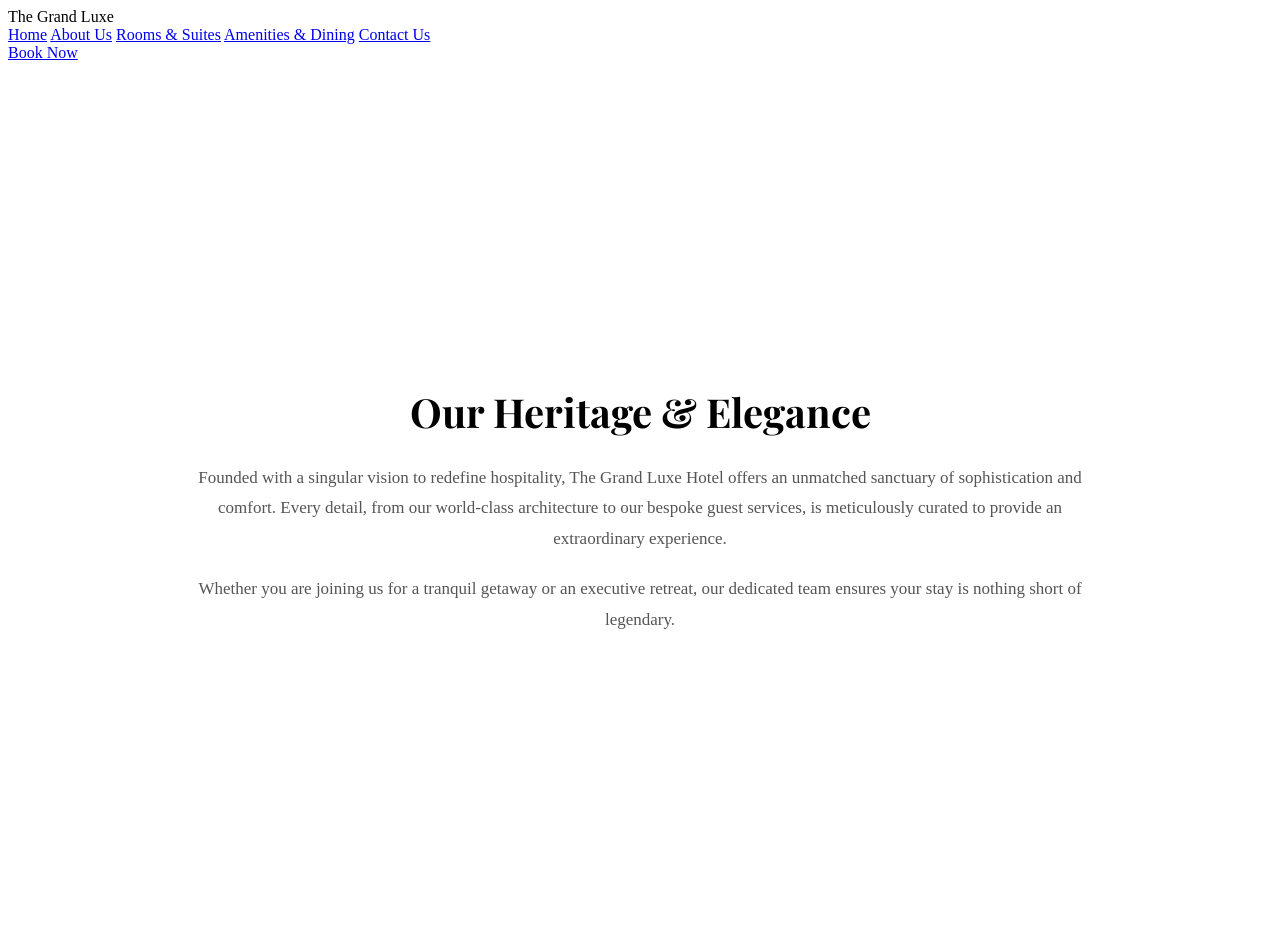
==== about.html @ cceaad6e "Add files via upload" ====
<!DOCTYPE html>
<html lang="en">
<head>
    <meta charset="UTF-8">
    <meta name="viewport" content="width=device-width, initial-scale=1.0">
    <title>The Grand Luxe Hotel | About Us</title>
    <!-- Google Fonts -->
    <link href="https://fonts.googleapis.com/css2?family=Inter:wght@300;400;500;600&family=Playfair+Display:wght@400;600;700&display=swap" rel="stylesheet">
    <!-- Custom CSS -->
    <link rel="stylesheet" href="css/style.css">
</head>
<body>

    <!-- Header / Navigation Bar -->
    <header class="navbar">
        <div class="logo">The Grand Luxe</div>
        <nav class="nav-links">
            <a href="index.html">Home</a>
            <a href="about.html" class="active">About Us</a>
            <a href="rooms.html">Rooms & Suites</a>
            <a href="amenities.html">Amenities & Dining</a>
            <a href="contact.html">Contact Us</a>
        </nav>
        <a href="rooms.html" class="book-btn">Book Now</a>
    </header>

    <!-- About Section -->
    <section style="padding: 80px 10%; background-color: var(--bg-color); min-height: 80vh; display: flex; align-items: center; justify-content: center;">
        <div style="max-width: 900px; text-align: center;">
            <h2 style="font-family: 'Playfair Display', serif; font-size: 40px; color: var(--primary-color); margin-bottom: 25px;">Our Heritage & Elegance</h2>
            <p style="font-size: 17px; color: #555; line-height: 1.8; margin-bottom: 20px;">
                Founded with a singular vision to redefine hospitality, The Grand Luxe Hotel offers an unmatched sanctuary of sophistication and comfort. Every detail, from our world-class architecture to our bespoke guest services, is meticulously curated to provide an extraordinary experience.
            </p>
            <p style="font-size: 17px; color: #555; line-height: 1.8;">
                Whether you are joining us for a tranquil getaway or an executive retreat, our dedicated team ensures your stay is nothing short of legendary.
            </p>
        </div>
    </section>

    <!-- JavaScript File -->
    <script src="js/main.js"></script>
</body>
</html>
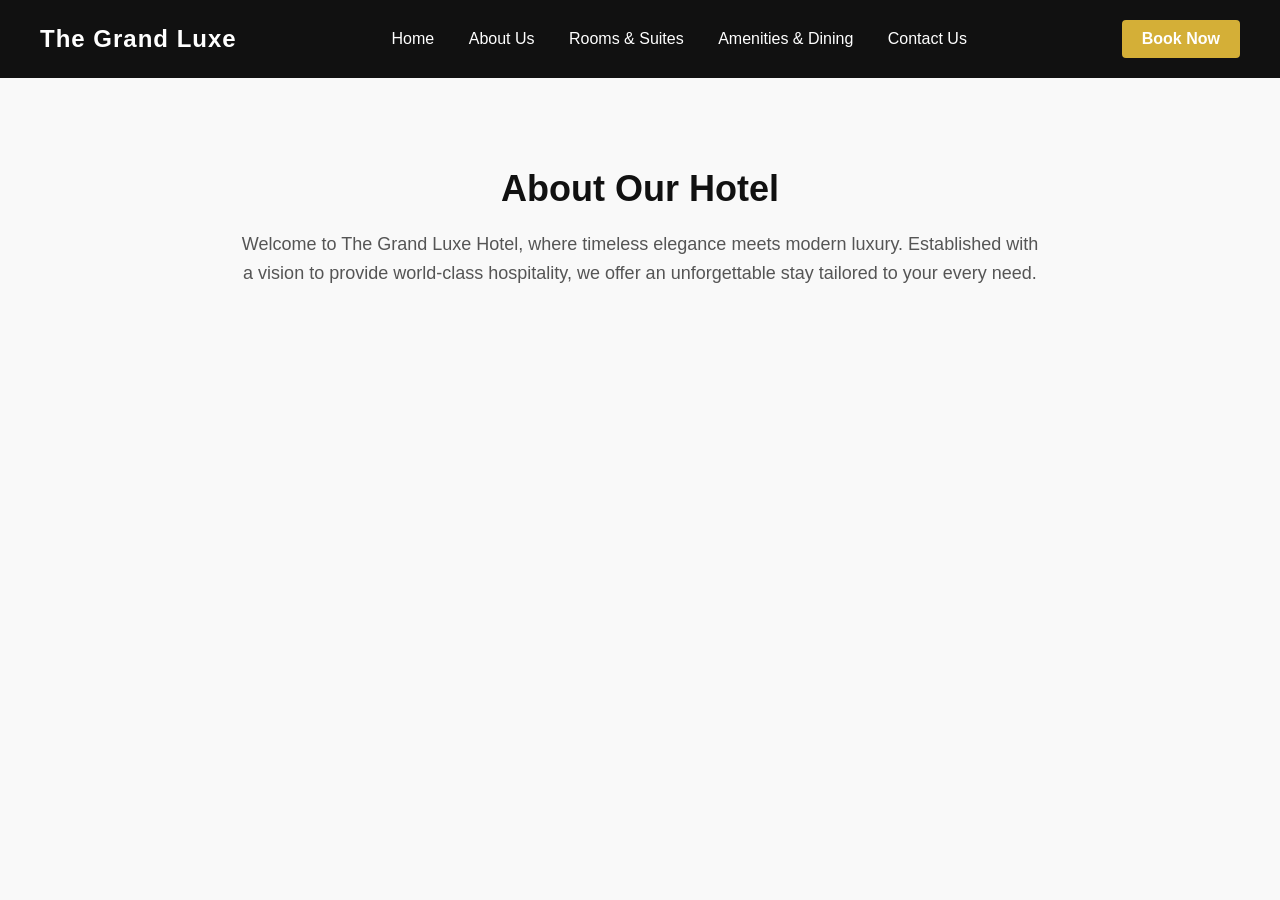
==== commit 36b7783d: "Add files via upload" ====
--- a/about.html
+++ b/about.html
@@ -3,41 +3,25 @@
 <head>
     <meta charset="UTF-8">
     <meta name="viewport" content="width=device-width, initial-scale=1.0">
-    <title>The Grand Luxe Hotel | About Us</title>
-    <!-- Google Fonts -->
-    <link href="https://fonts.googleapis.com/css2?family=Inter:wght@300;400;500;600&family=Playfair+Display:wght@400;600;700&display=swap" rel="stylesheet">
-    <!-- Custom CSS -->
-    <link rel="stylesheet" href="css/style.css">
+    <title>About Us - The Grand Luxe Hotel</title>
+    <link rel="stylesheet" href="style.css">
 </head>
 <body>
-
-    <!-- Header / Navigation Bar -->
-    <header class="navbar">
+    <header>
         <div class="logo">The Grand Luxe</div>
-        <nav class="nav-links">
+        <nav>
             <a href="index.html">Home</a>
-            <a href="about.html" class="active">About Us</a>
+            <a href="about.html">About Us</a>
             <a href="rooms.html">Rooms & Suites</a>
             <a href="amenities.html">Amenities & Dining</a>
             <a href="contact.html">Contact Us</a>
         </nav>
-        <a href="rooms.html" class="book-btn">Book Now</a>
+        <a href="contact.html" class="book-btn">Book Now</a>
     </header>
 
-    <!-- About Section -->
-    <section style="padding: 80px 10%; background-color: var(--bg-color); min-height: 80vh; display: flex; align-items: center; justify-content: center;">
-        <div style="max-width: 900px; text-align: center;">
-            <h2 style="font-family: 'Playfair Display', serif; font-size: 40px; color: var(--primary-color); margin-bottom: 25px;">Our Heritage & Elegance</h2>
-            <p style="font-size: 17px; color: #555; line-height: 1.8; margin-bottom: 20px;">
-                Founded with a singular vision to redefine hospitality, The Grand Luxe Hotel offers an unmatched sanctuary of sophistication and comfort. Every detail, from our world-class architecture to our bespoke guest services, is meticulously curated to provide an extraordinary experience.
-            </p>
-            <p style="font-size: 17px; color: #555; line-height: 1.8;">
-                Whether you are joining us for a tranquil getaway or an executive retreat, our dedicated team ensures your stay is nothing short of legendary.
-            </p>
-        </div>
-    </section>
-
-    <!-- JavaScript File -->
-    <script src="js/main.js"></script>
+    <main class="content-page">
+        <h2>About Our Hotel</h2>
+        <p>Welcome to The Grand Luxe Hotel, where timeless elegance meets modern luxury. Established with a vision to provide world-class hospitality, we offer an unforgettable stay tailored to your every need.</p>
+    </main>
 </body>
 </html>
--- a/style.css
+++ b/style.css
@@ -0,0 +1,93 @@
+body {
+    margin: 0;
+    font-family: 'Segoe UI', Tahoma, Geneva, Verdana, sans-serif;
+    background-color: #f9f9f9;
+    color: #333;
+}
+
+header {
+    display: flex;
+    justify-content: space-between;
+    align-items: center;
+    background-color: #111;
+    padding: 20px 40px;
+    color: #fff;
+}
+
+.logo {
+    font-size: 24px;
+    font-weight: bold;
+    letter-spacing: 1px;
+}
+
+nav a {
+    color: #fff;
+    text-decoration: none;
+    margin: 0 15px;
+    font-size: 16px;
+    transition: color 0.3s;
+}
+
+    nav a:hover {
+        color: #d4af37;
+    }
+
+.book-btn {
+    background-color: #d4af37;
+    color: #fff;
+    padding: 10px 20px;
+    border-radius: 4px;
+    text-decoration: none;
+    font-weight: bold;
+}
+
+.hero {
+    text-align: center;
+    padding: 120px 20px;
+    background: linear-gradient(rgba(0,0,0,0.5), rgba(0,0,0,0.5)), url('https://images.unsplash.com/photo-1566073771259-6a8506099945') no-repeat center center/cover;
+    color: white;
+    height: 70vh;
+    display: flex;
+    flex-direction: column;
+    justify-content: center;
+    align-items: center;
+}
+
+    .hero h1 {
+        font-size: 48px;
+        margin-bottom: 20px;
+    }
+
+    .hero p {
+        font-size: 20px;
+        max-width: 600px;
+        margin-bottom: 30px;
+    }
+
+.cta-btn {
+    background-color: #d4af37;
+    color: white;
+    padding: 12px 30px;
+    text-decoration: none;
+    font-weight: bold;
+    border-radius: 5px;
+}
+
+.content-page {
+    padding: 60px 40px;
+    max-width: 800px;
+    margin: 0 auto;
+    text-align: center;
+}
+
+    .content-page h2 {
+        font-size: 36px;
+        color: #111;
+        margin-bottom: 20px;
+    }
+
+    .content-page p {
+        font-size: 18px;
+        line-height: 1.6;
+        color: #555;
+    }
